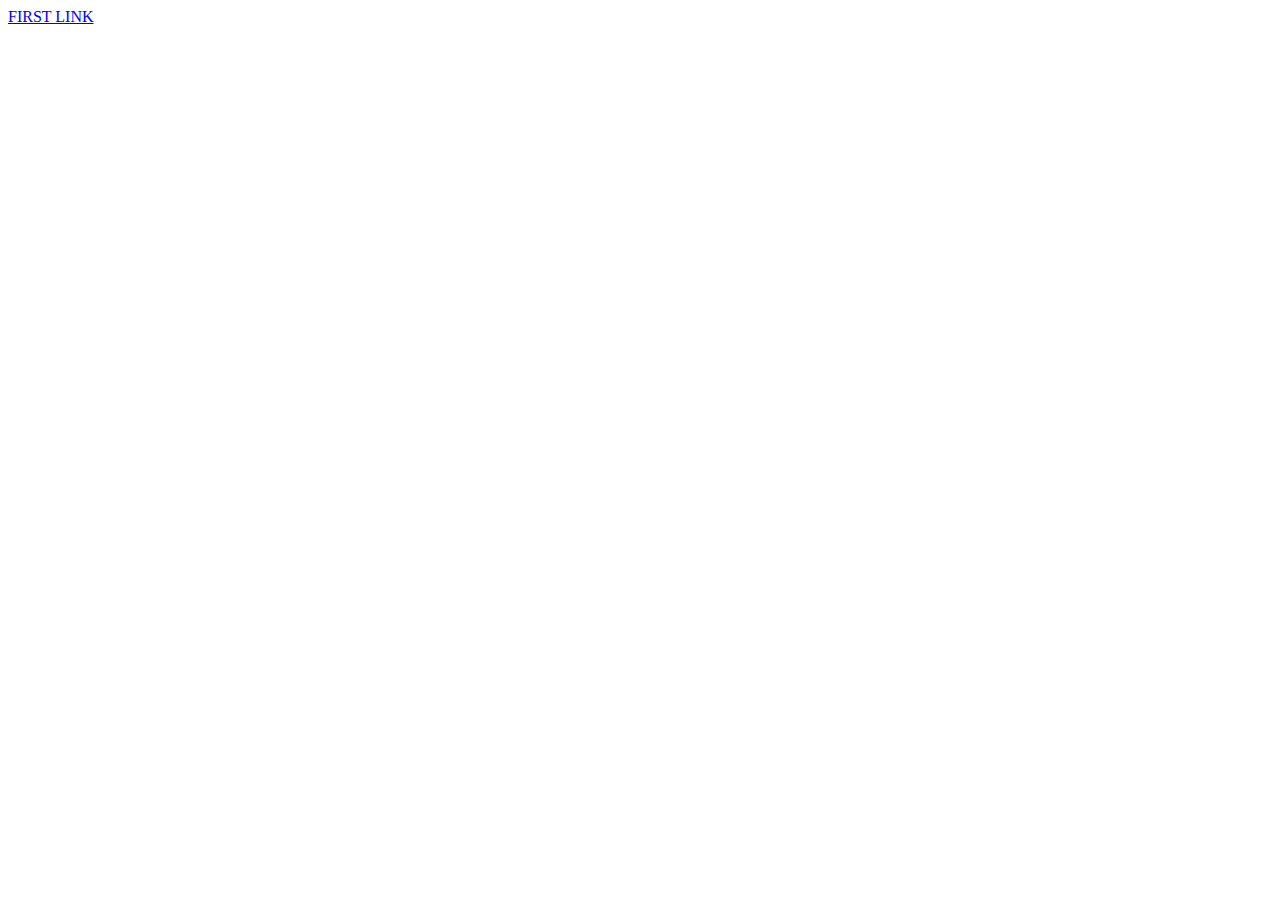
==== button.html @ d357a030 "Update button.html" ====
<!DOCTYPE html!>
<html>
  <body>
    <style>
      .button1 a:visited{
        background-color: black;
        color: yellow;
        padding: 25px 50px;
        text-allign: center;
        text-decoration: none;
        display:inline-block;
      }
      
      .button1 a:active{
        background-color: green;
        color: yellow;
        padding: 25px 50px;
        text-allign: center;
        text-decoration: none;
        display:inline-block;
      }
      
    </style>
    <a href=index.html id="button1">FIRST LINK<a/>
  </body>
</html>
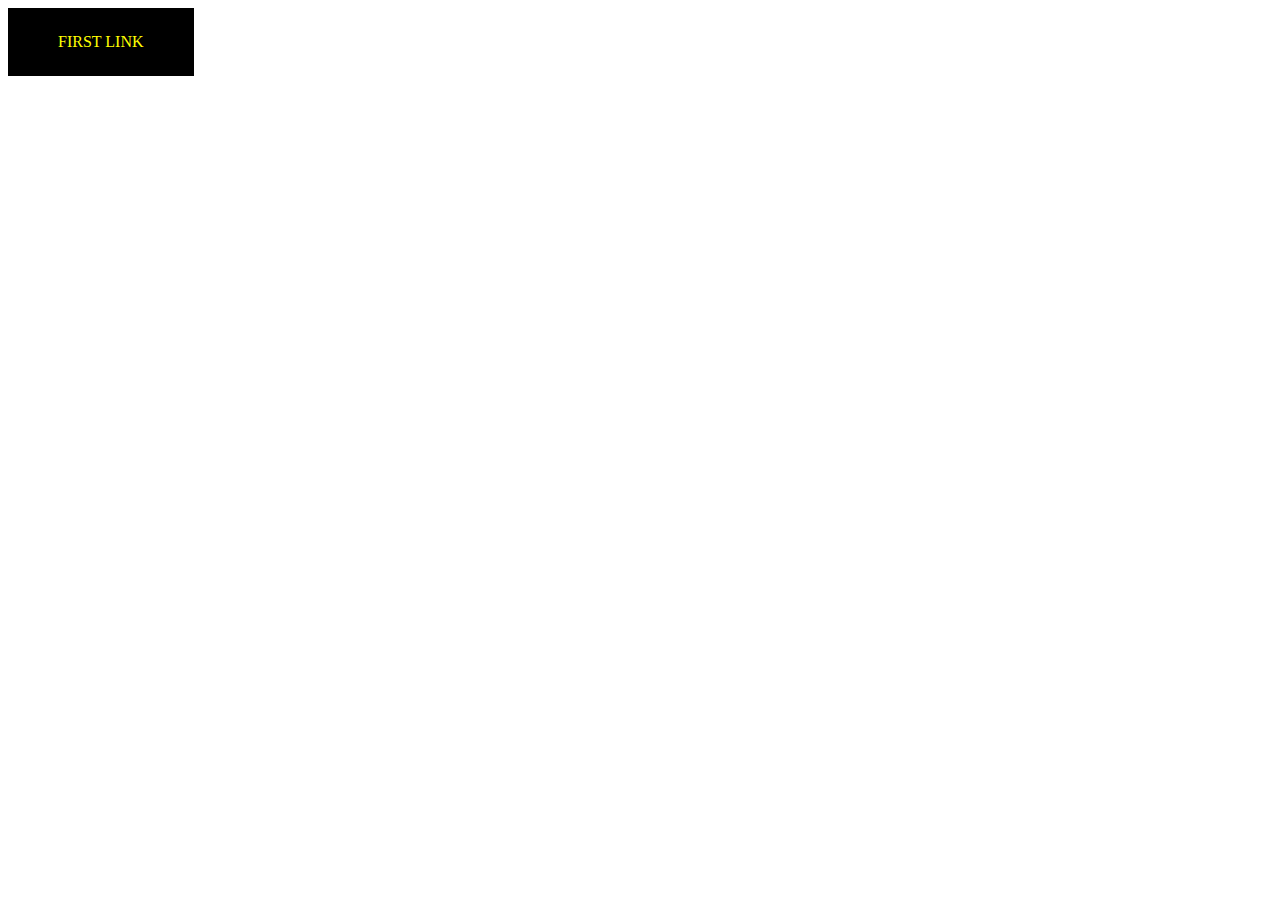
==== commit c4128ee7: "Update button.html" ====
--- a/button.html
+++ b/button.html
@@ -2,24 +2,14 @@
 <html>
   <body>
     <style>
-      .button1 a:visited{
+      #button1{
         background-color: black;
         color: yellow;
         padding: 25px 50px;
         text-allign: center;
         text-decoration: none;
         display:inline-block;
-      }
-      
-      .button1 a:active{
-        background-color: green;
-        color: yellow;
-        padding: 25px 50px;
-        text-allign: center;
-        text-decoration: none;
-        display:inline-block;
-      }
-      
+      }   
     </style>
     <a href=index.html id="button1">FIRST LINK<a/>
   </body>
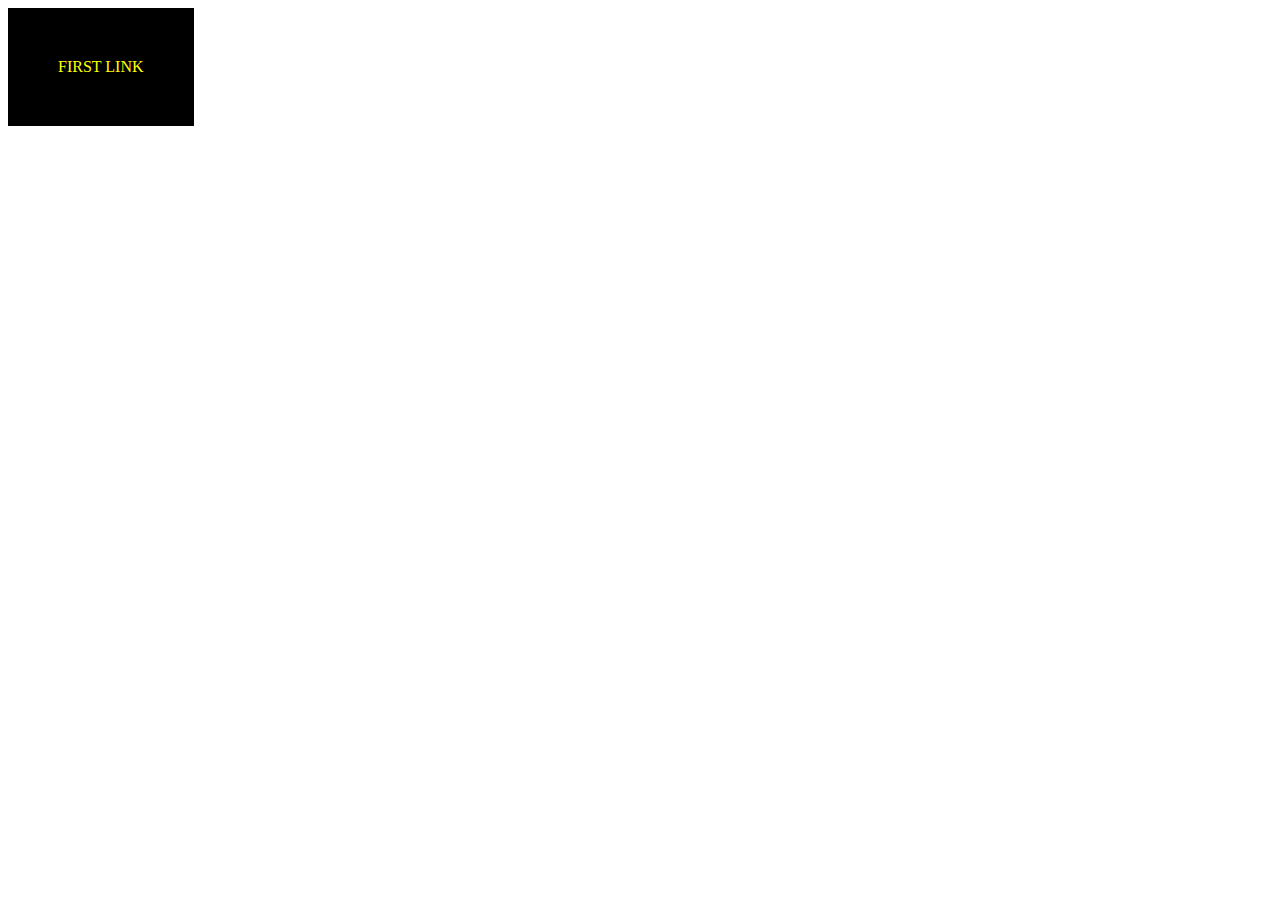
==== commit 337c18f8: "Update button.html" ====
--- a/button.html
+++ b/button.html
@@ -5,7 +5,7 @@
       #button1{
         background-color: black;
         color: yellow;
-        padding: 25px 50px;
+        padding: 50px 50px;
         text-allign: center;
         text-decoration: none;
         display:inline-block;
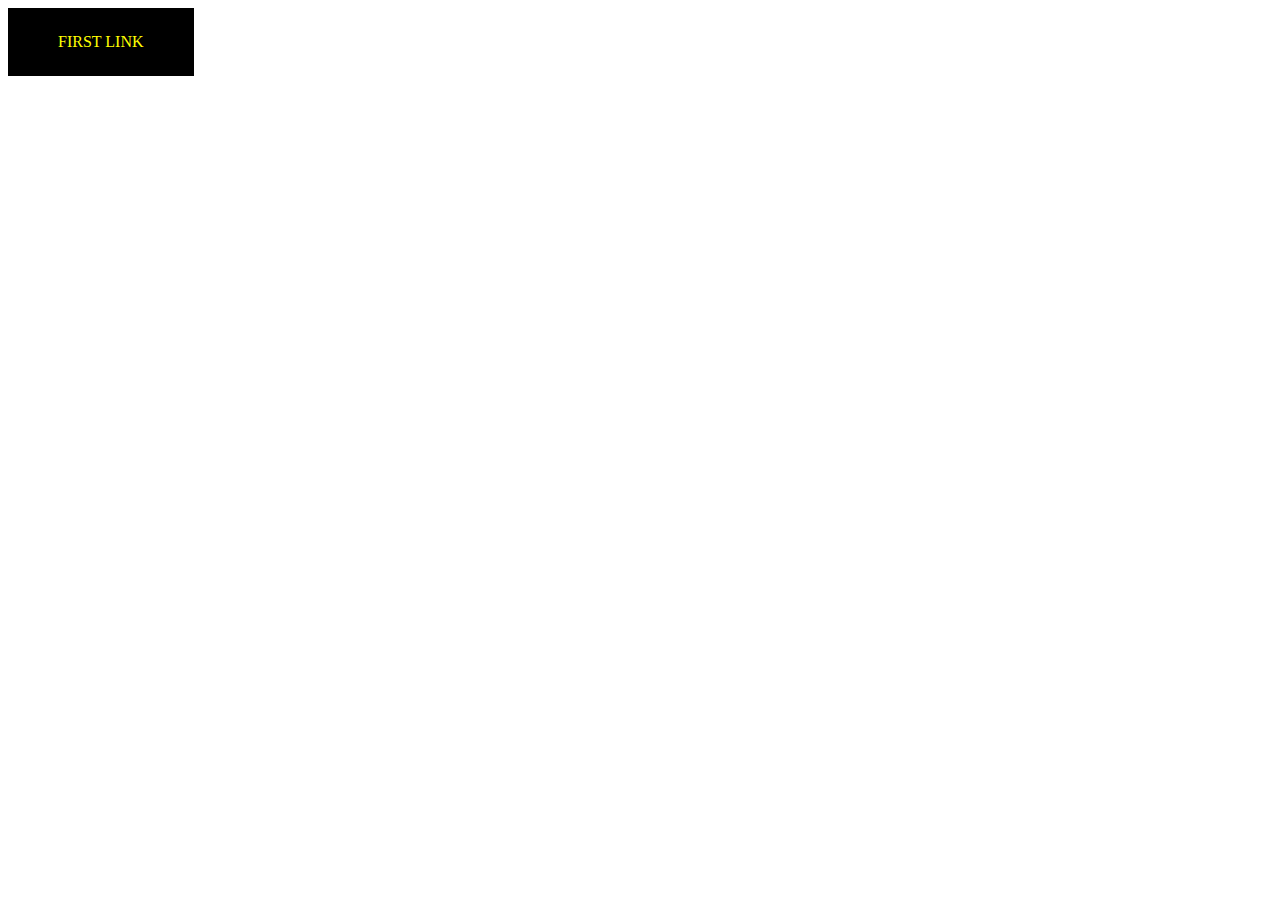
==== commit 5dea9063: "Update button.html" ====
--- a/button.html
+++ b/button.html
@@ -5,7 +5,7 @@
       #button1{
         background-color: black;
         color: yellow;
-        padding: 50px 50px;
+        padding: 25px 50px;
         text-allign: center;
         text-decoration: none;
         display:inline-block;
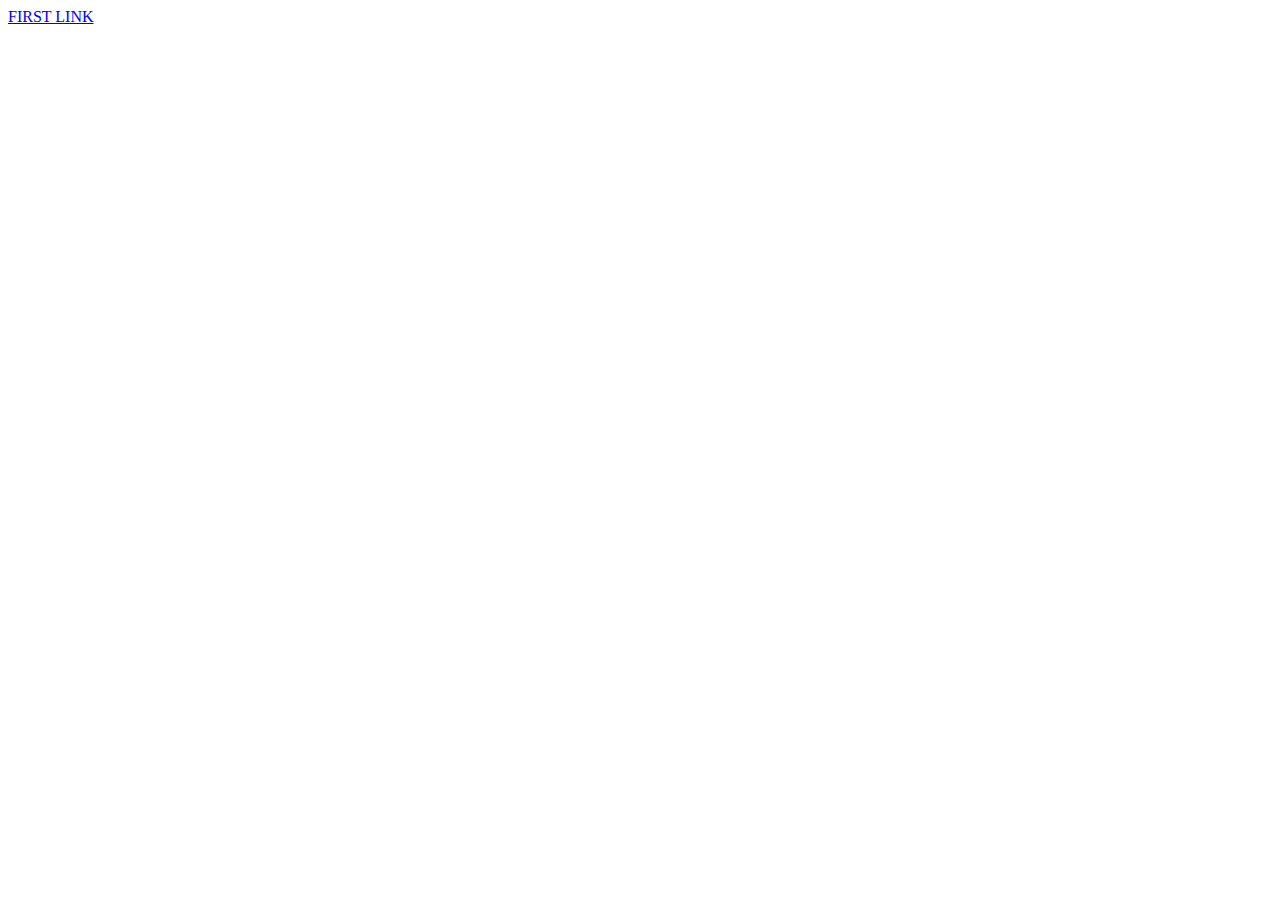
==== commit e41b8988: "Update button.html" ====
--- a/button.html
+++ b/button.html
@@ -2,14 +2,20 @@
 <html>
   <body>
     <style>
-      #button1{
+      .button1{
         background-color: black;
         color: yellow;
         padding: 25px 50px;
         text-allign: center;
         text-decoration: none;
         display:inline-block;
-      }   
+      }
+       .button1:hover {
+        background-color: green;
+        color: yellow;
+      }
+
+      
     </style>
     <a href=index.html id="button1">FIRST LINK<a/>
   </body>
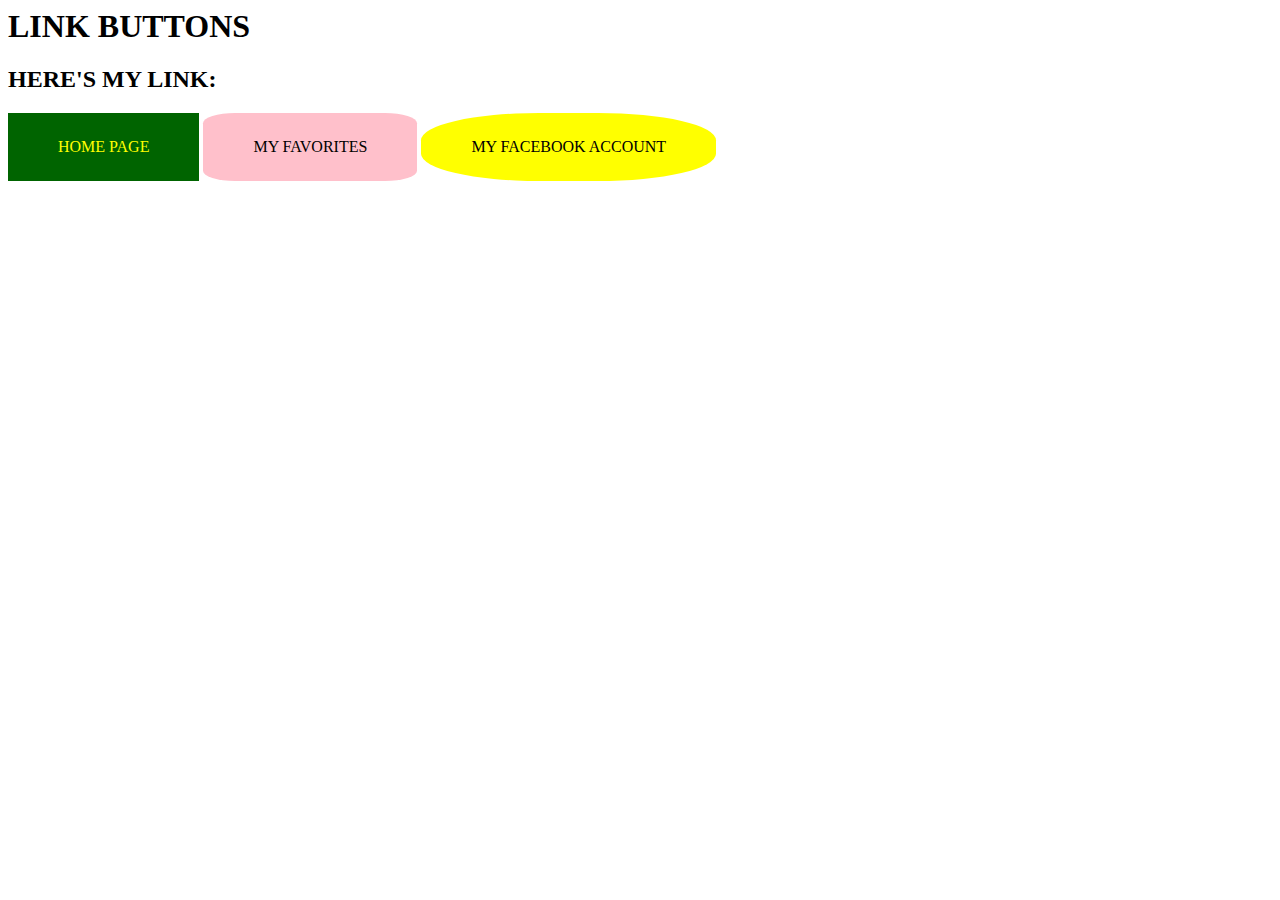
==== commit 94538e41: "Update button.html" ====
--- a/button.html
+++ b/button.html
@@ -1,22 +1,80 @@
 <!DOCTYPE html!>
 <html>
   <body>
+  <h1>LINK BUTTONS</h1>
+  <h2>HERE'S MY LINK:</h2>
     <style>
-      .button1{
-        background-color: black;
+	 #button1{
+        background-color: darkgreen;
         color: yellow;
         padding: 25px 50px;
         text-allign: center;
         text-decoration: none;
         display:inline-block;
-      }
-       .button1:hover {
-        background-color: green;
-        color: yellow;
-      }
+		}
 
-      
+    #button1:hover{
+        background-color: lightgreen;
+        color: black;
+        padding: 25px 50px;
+        text-allign: center;
+        text-decoration: none;
+        display:inline-block;
+		}
+		
+	#button1:active{
+		color:darkgreen;	
+		background-color:powderblue;
+		}
+	#button2{
+        background-color: pink;
+        color: black;
+        padding: 25px 50px;
+        text-allign: center;
+        text-decoration: none;
+        display:inline-block;
+		border-radius:15%;
+		}
+
+    #button2:hover{
+        background-color: lightgreen;
+        color: black;
+        padding: 25px 50px;
+        text-allign: center;
+        text-decoration: none;
+        display:inline-block;
+		}
+		
+	#button2:active{
+		color:darkgreen;	
+		background-color:powderblue;
+		}
+	#button3{
+        background-color:yellow;
+        color: black;
+        padding: 25px 50px;
+        text-allign: center;
+        text-decoration: none;
+        display:inline-block;
+		border-radius:40%;
+		}
+
+    #button3:hover{
+        background-color: lightgreen;
+        color: black;
+        padding: 25px 50px;
+        text-allign: center;
+        text-decoration: none;
+        display:inline-block;
+		}
+		
+	#button3:active{
+		color:darkgreen;	
+		background-color:powderblue;
+		}
     </style>
-    <a href=index.html id="button1">FIRST LINK<a/>
+    <a href=index.html id="button1">HOME PAGE<a/>
+	<a href=page1.html id="button2">MY FAVORITES<a/>
+	<a href="https://www.facebook.com/ronrafael.dognidon/"	id="button3">MY FACEBOOK ACCOUNT<a/>
   </body>
 </html>
